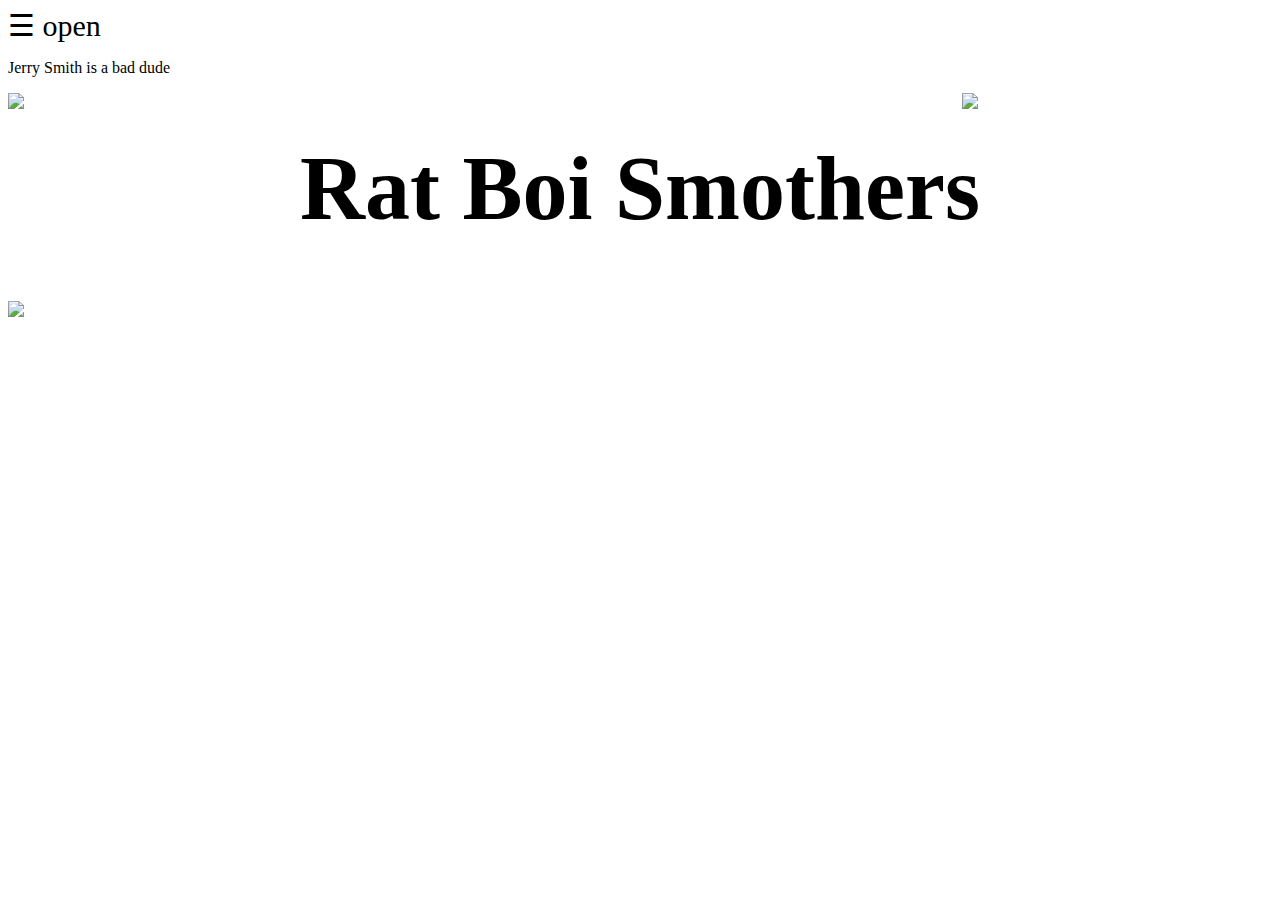
==== index.html @ 248ec303 "Update index.html" ====
<!DOCTYPE html>
<html>
  <head>
    <title>Marijuana Smith</title>
    <!-- link to external smithers css file-->
    <link href="smithers.css" rel="stylesheet">
    <!-- link to external smithers javascript file-->
    <script src="smithers.js"></script>
  </head>
  <body>
  <!--Open Menu Options-->
    <div id="mySidenav" class="sidenav">
      <a href="javascript:void(0)" class="closebtn" onclick="closeNav()">&times;</a>
      <a href="#">About Me</a>
      <a href="#">Hobbies</a>
      <a href="#">Life Goals</a>
      <a href="#">Diary</a>
      <a href="#">Favorite Bongs</a>
    </div>
    <span style="font-size:30px;cursor:pointer" onclick="openNav()">&#9776; open</span>
      <p>Jerry Smith is a bad dude </p>
    <img src="https://upload.wikimedia.org/wikipedia/commons/thumb/f/fa/Brown_Rat.jpg/799px-Brown_Rat.jpg" style="float:left;width:100px;height:px;margin-right:15px">
    <img src="https://upload.wikimedia.org/wikipedia/commons/thumb/f/fa/Brown_Rat.jpg/799px-Brown_Rat.jpg" style="float:right;width:100px;height:px;margin-right:210px">
    <h1 style="font-size:90px;text-align:center;">Rat Boi Smothers</h1>
    <img src="http://media.discordapp.net/attachments/679017106083414028/756531879896809612/Snapchat-1931391378.jpg" class="img1">
  </body>
</html>
---- smithers.css ----
/*OpenMenu*/
.sidenav {
  height: 100%;
  width: 0;
  position: fixed;
  z-index: 1;
  top: 0;
  left: 0;
  background-image: url('https://st.depositphotos.com/1106005/1281/i/950/depositphotos_12818526-stock-photo-marijuana-leaf-seamless-background.jpg');
  overflow-x: hidden;
  transition: 0.5s;
  padding-top: 60px;
}

.sidenav a {
  padding: 8px 8px 8px 32px;
  text-decoration: none;
  font-size: 25px;
   font-weight: 1000;
   text-shadow: 2px 2px #000000;
  color: #f8f8ff;
  display: block;
  transition: 0.3s;
}

.sidenav a:hover {
  color: #111;
}

.sidenav .closebtn {
  position: absolute;
  top: 0;
  right: 25px;
  font-size: 36px;
  margin-left: 50px;
}

@media screen and (max-height: 450px) {
  .sidenav {padding-top: 15px;}
  .sidenav a {font-size: 18px;}
}
/*EndOpenMenu*/
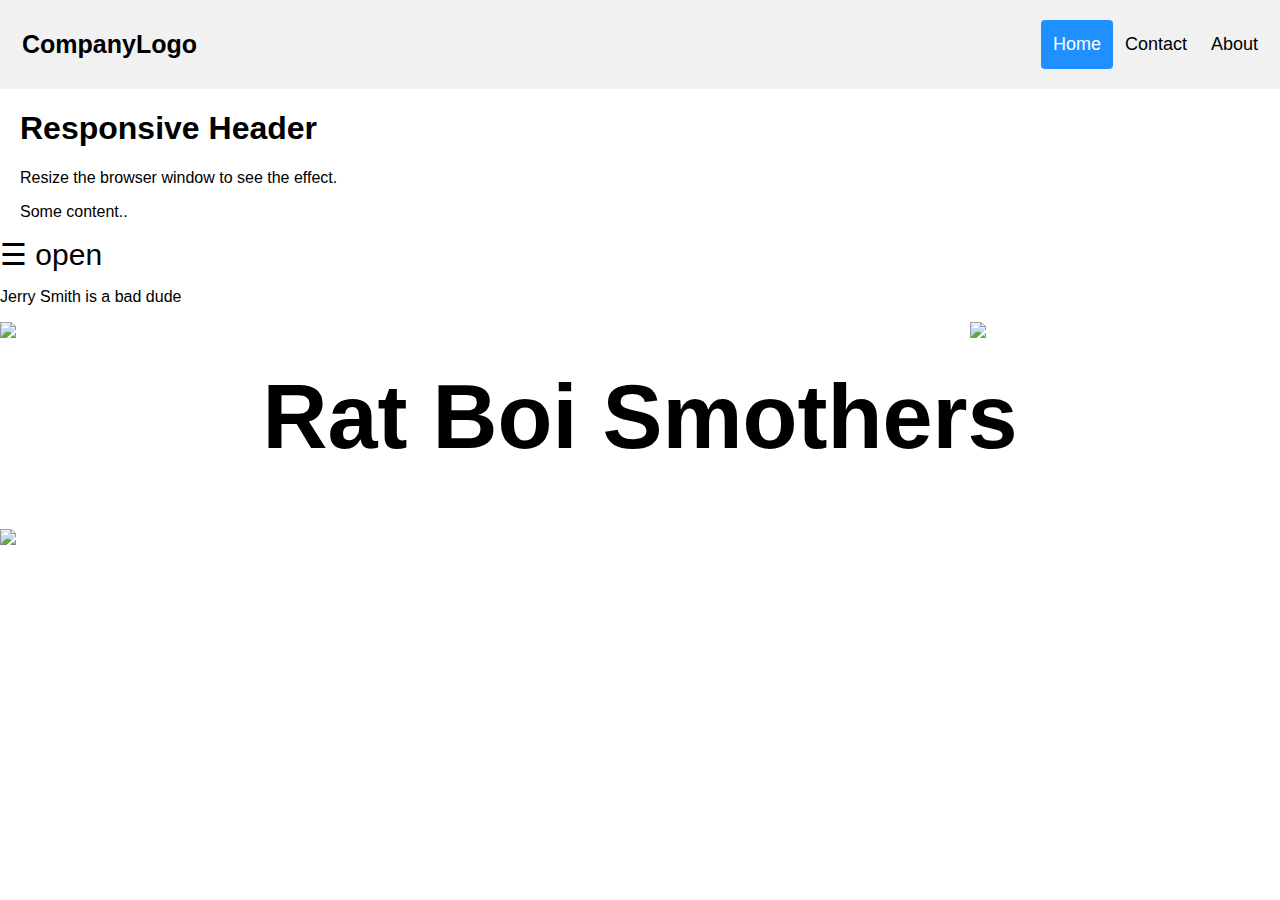
==== commit 80851786: "test" ====
--- a/index.html
+++ b/index.html
@@ -6,8 +6,18 @@
     <link href="smithers.css" rel="stylesheet">
     <!-- link to external smithers javascript file-->
     <script src="smithers.js"></script>
+<!-- link to JQuery Library-->
+    <script src="//code.jquery.com/jquery-1.10.2.js"></script> 
+    <script>  
+    $(function(){ 
+      $("#header").load("header.html");  
+      $("#footer").load("footer.html");  
+    }); 
+
+</script>  
   </head>
   <body>
+    <div id="header"></div> 
   <!--Open Menu Options-->
     <div id="mySidenav" class="sidenav">
       <a href="javascript:void(0)" class="closebtn" onclick="closeNav()">&times;</a>
--- a/smithers.css
+++ b/smithers.css
@@ -40,3 +40,60 @@
   .sidenav a {font-size: 18px;}
 }
 /*EndOpenMenu*/
+
+/*Header*/
+* {box-sizing: border-box;}
+
+body { 
+  margin: 0;
+  font-family: Arial, Helvetica, sans-serif;
+}
+
+.header {
+  overflow: hidden;
+  background-color: #f1f1f1;
+  padding: 20px 10px;
+}
+
+.header a {
+  float: left;
+  color: black;
+  text-align: center;
+  padding: 12px;
+  text-decoration: none;
+  font-size: 18px; 
+  line-height: 25px;
+  border-radius: 4px;
+}
+
+.header a.logo {
+  font-size: 25px;
+  font-weight: bold;
+}
+
+.header a:hover {
+  background-color: #ddd;
+  color: black;
+}
+
+.header a.active {
+  background-color: dodgerblue;
+  color: white;
+}
+
+.header-right {
+  float: right;
+}
+
+@media screen and (max-width: 500px) {
+  .header a {
+    float: none;
+    display: block;
+    text-align: left;
+  }
+  
+  .header-right {
+    float: none;
+  }
+}
+/*EndHeader*/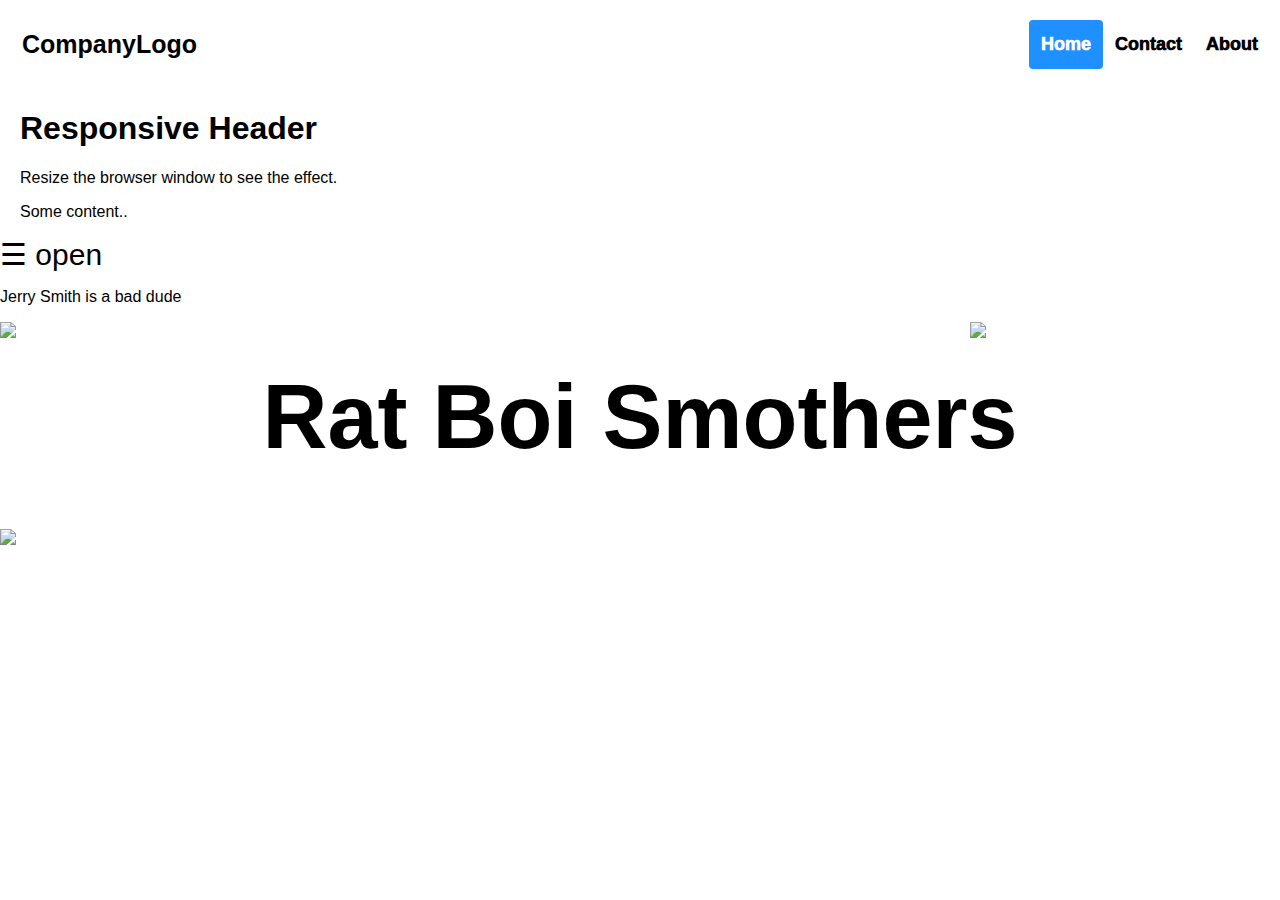
==== commit 59f11e5e: "Testing commit" ====
--- a/index.html
+++ b/index.html
@@ -17,6 +17,7 @@
 </script>  
   </head>
   <body>
+    <!--This is a test-->
     <div id="header"></div> 
   <!--Open Menu Options-->
     <div id="mySidenav" class="sidenav">
--- a/smithers.css
+++ b/smithers.css
@@ -51,7 +51,7 @@
 
 .header {
   overflow: hidden;
-  background-color: #f1f1f1;
+  background-image: url('https://st.depositphotos.com/1106005/1281/i/950/depositphotos_12818526-stock-photo-marijuana-leaf-seamless-background.jpg');
   padding: 20px 10px;
 }
 
@@ -62,6 +62,7 @@
   padding: 12px;
   text-decoration: none;
   font-size: 18px; 
+  font-weight: 1000;
   line-height: 25px;
   border-radius: 4px;
 }
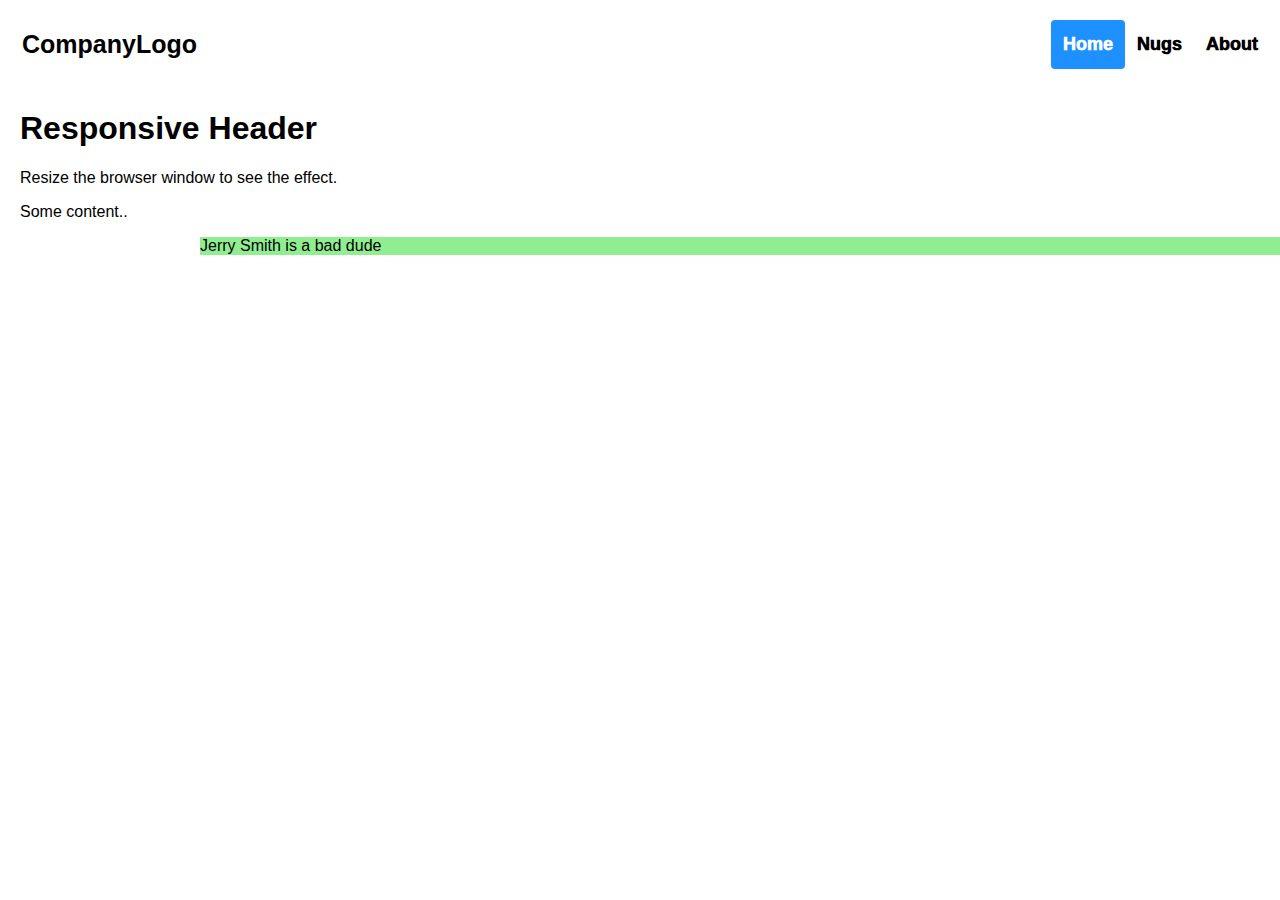
==== commit 948d6c33: "rework" ====
--- a/index.html
+++ b/index.html
@@ -13,26 +13,18 @@
       $("#header").load("header.html");  
       $("#footer").load("footer.html");  
     }); 
+  </script>  
+  </head>
 
-</script>  
-  </head>
   <body>
-    <!--This is a test-->
     <div id="header"></div> 
-  <!--Open Menu Options-->
-    <div id="mySidenav" class="sidenav">
-      <a href="javascript:void(0)" class="closebtn" onclick="closeNav()">&times;</a>
-      <a href="#">About Me</a>
-      <a href="#">Hobbies</a>
-      <a href="#">Life Goals</a>
-      <a href="#">Diary</a>
-      <a href="#">Favorite Bongs</a>
-    </div>
-    <span style="font-size:30px;cursor:pointer" onclick="openNav()">&#9776; open</span>
+      
+    
+    <main>
       <p>Jerry Smith is a bad dude </p>
-    <img src="https://upload.wikimedia.org/wikipedia/commons/thumb/f/fa/Brown_Rat.jpg/799px-Brown_Rat.jpg" style="float:left;width:100px;height:px;margin-right:15px">
-    <img src="https://upload.wikimedia.org/wikipedia/commons/thumb/f/fa/Brown_Rat.jpg/799px-Brown_Rat.jpg" style="float:right;width:100px;height:px;margin-right:210px">
-    <h1 style="font-size:90px;text-align:center;">Rat Boi Smothers</h1>
-    <img src="http://media.discordapp.net/attachments/679017106083414028/756531879896809612/Snapchat-1931391378.jpg" class="img1">
+
+    </main>
+
+    <div id="footer"></div> 
   </body>
 </html>
--- a/smithers.css
+++ b/smithers.css
@@ -1,53 +1,5 @@
-/*OpenMenu*/
-.sidenav {
-  height: 100%;
-  width: 0;
-  position: fixed;
-  z-index: 1;
-  top: 0;
-  left: 0;
-  background-image: url('https://st.depositphotos.com/1106005/1281/i/950/depositphotos_12818526-stock-photo-marijuana-leaf-seamless-background.jpg');
-  overflow-x: hidden;
-  transition: 0.5s;
-  padding-top: 60px;
-}
-
-.sidenav a {
-  padding: 8px 8px 8px 32px;
-  text-decoration: none;
-  font-size: 25px;
-   font-weight: 1000;
-   text-shadow: 2px 2px #000000;
-  color: #f8f8ff;
-  display: block;
-  transition: 0.3s;
-}
-
-.sidenav a:hover {
-  color: #111;
-}
-
-.sidenav .closebtn {
-  position: absolute;
-  top: 0;
-  right: 25px;
-  font-size: 36px;
-  margin-left: 50px;
-}
-
-@media screen and (max-height: 450px) {
-  .sidenav {padding-top: 15px;}
-  .sidenav a {font-size: 18px;}
-}
-/*EndOpenMenu*/
-
 /*Header*/
 * {box-sizing: border-box;}
-
-body { 
-  margin: 0;
-  font-family: Arial, Helvetica, sans-serif;
-}
 
 .header {
   overflow: hidden;
@@ -97,4 +49,27 @@
     float: none;
   }
 }
-/*EndHeader*/+/*EndHeader*/
+
+/*Footer*/
+.footer {
+  position: fixed;
+  left: 0;
+  bottom: 0;
+  width: 100%;
+  background-image: url('https://st.depositphotos.com/1106005/1281/i/950/depositphotos_12818526-stock-photo-marijuana-leaf-seamless-background.jpg');;
+  color: white;
+  text-align: center;}
+/*footer*/
+
+body { 
+  margin: 0;
+  font-family: Arial, Helvetica, sans-serif;
+  /*Changes cursor to rat*/
+  cursor: url("/images/ratcursor.png"), default;
+}
+
+main {
+  margin-left:200px;
+  background-color:lightgreen;
+}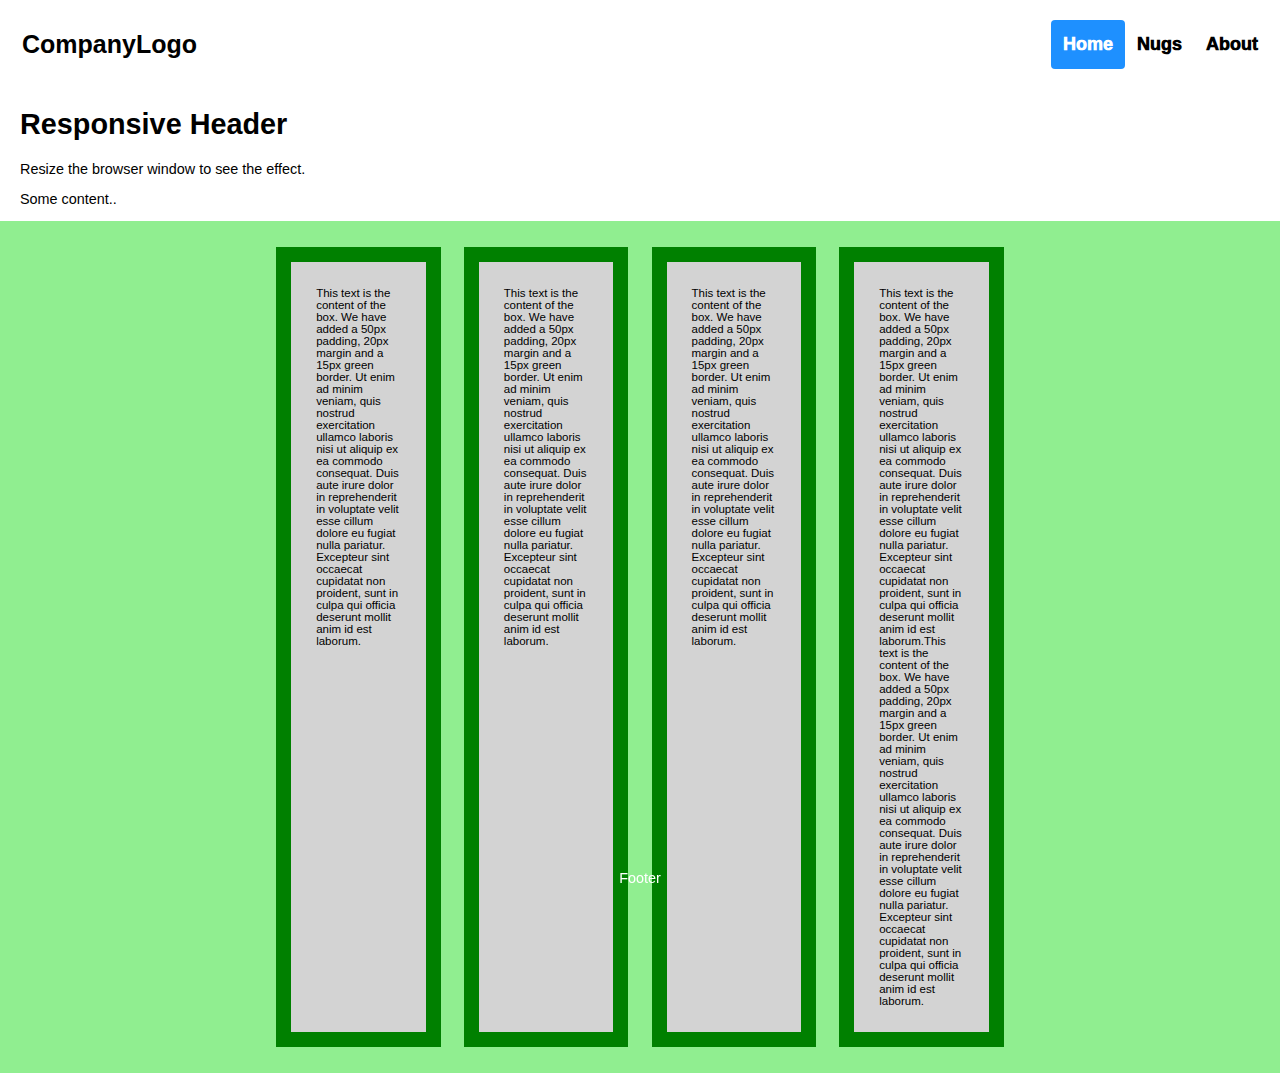
==== commit 62eebac0: "Added boxes" ====
--- a/index.html
+++ b/index.html
@@ -19,10 +19,16 @@
   <body>
     <div id="header"></div> 
       
-    
+
     <main>
-      <p>Jerry Smith is a bad dude </p>
-
+      <div id="mainbox">
+        <div id="cardmargins">
+          <div class="card">This text is the content of the box. We have added a 50px padding, 20px margin and a 15px green border. Ut enim ad minim veniam, quis nostrud exercitation ullamco laboris nisi ut aliquip ex ea commodo consequat. Duis aute irure dolor in reprehenderit in voluptate velit esse cillum dolore eu fugiat nulla pariatur. Excepteur sint occaecat cupidatat non proident, sunt in culpa qui officia deserunt mollit anim id est laborum.</div>
+          <div class="card">This text is the content of the box. We have added a 50px padding, 20px margin and a 15px green border. Ut enim ad minim veniam, quis nostrud exercitation ullamco laboris nisi ut aliquip ex ea commodo consequat. Duis aute irure dolor in reprehenderit in voluptate velit esse cillum dolore eu fugiat nulla pariatur. Excepteur sint occaecat cupidatat non proident, sunt in culpa qui officia deserunt mollit anim id est laborum.</div>
+          <div class="card">This text is the content of the box. We have added a 50px padding, 20px margin and a 15px green border. Ut enim ad minim veniam, quis nostrud exercitation ullamco laboris nisi ut aliquip ex ea commodo consequat. Duis aute irure dolor in reprehenderit in voluptate velit esse cillum dolore eu fugiat nulla pariatur. Excepteur sint occaecat cupidatat non proident, sunt in culpa qui officia deserunt mollit anim id est laborum.</div>
+          <div class="card">This text is the content of the box. We have added a 50px padding, 20px margin and a 15px green border. Ut enim ad minim veniam, quis nostrud exercitation ullamco laboris nisi ut aliquip ex ea commodo consequat. Duis aute irure dolor in reprehenderit in voluptate velit esse cillum dolore eu fugiat nulla pariatur. Excepteur sint occaecat cupidatat non proident, sunt in culpa qui officia deserunt mollit anim id est laborum.This text is the content of the box. We have added a 50px padding, 20px margin and a 15px green border. Ut enim ad minim veniam, quis nostrud exercitation ullamco laboris nisi ut aliquip ex ea commodo consequat. Duis aute irure dolor in reprehenderit in voluptate velit esse cillum dolore eu fugiat nulla pariatur. Excepteur sint occaecat cupidatat non proident, sunt in culpa qui officia deserunt mollit anim id est laborum.</div>
+        </div> 
+      </div>
     </main>
 
     <div id="footer"></div> 
--- a/smithers.css
+++ b/smithers.css
@@ -69,7 +69,29 @@
   cursor: url("/images/ratcursor.png"), default;
 }
 
-main {
-  margin-left:200px;
-  background-color:lightgreen;
+
+#mainbox {
+    background-color:lightgreen;
+    width: 100%;
+    padding:1em;
+    height: auto;
+}
+
+#cardmargins {
+  display:flex;
+  margin-left:20%;
+  margin-right:20%;}
+.card {
+  display: inline-block;
+  background-color: lightgrey;
+  width: 250px;
+  border: 15px solid green;
+  padding: 25px;
+  margin: 1em;
+  font-size:.8em;
+  
+}
+
+html {
+  font-size:0.9em;
 }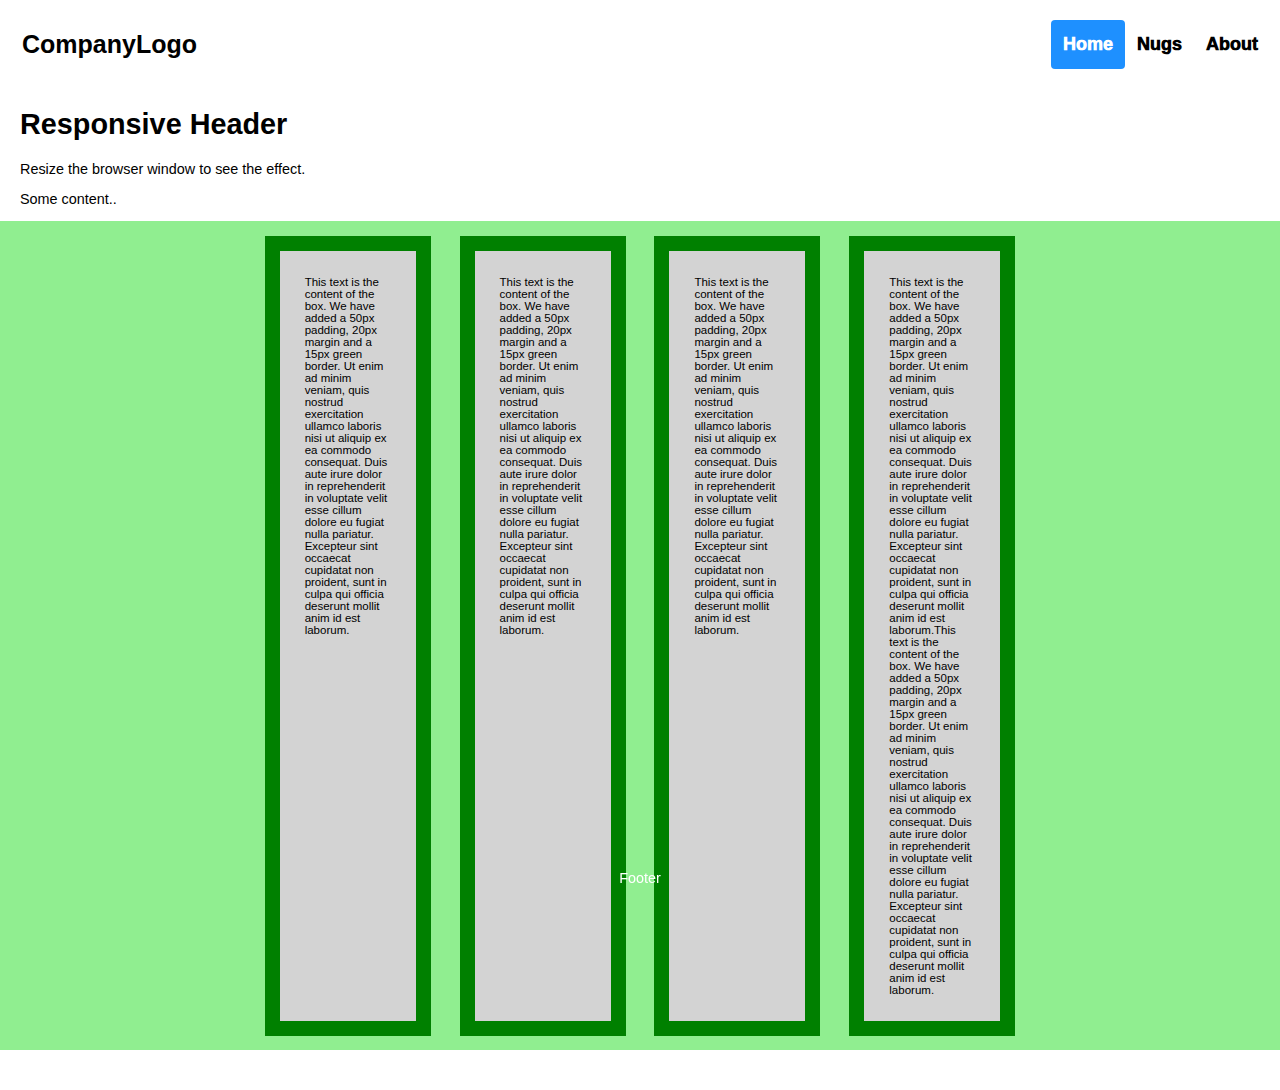
==== commit 36c6dd82: "Box alignment" ====
--- a/index.html
+++ b/index.html
@@ -22,7 +22,7 @@
 
     <main>
       <div id="mainbox">
-        <div id="cardmargins">
+        <div id="cardcontainer">
           <div class="card">This text is the content of the box. We have added a 50px padding, 20px margin and a 15px green border. Ut enim ad minim veniam, quis nostrud exercitation ullamco laboris nisi ut aliquip ex ea commodo consequat. Duis aute irure dolor in reprehenderit in voluptate velit esse cillum dolore eu fugiat nulla pariatur. Excepteur sint occaecat cupidatat non proident, sunt in culpa qui officia deserunt mollit anim id est laborum.</div>
           <div class="card">This text is the content of the box. We have added a 50px padding, 20px margin and a 15px green border. Ut enim ad minim veniam, quis nostrud exercitation ullamco laboris nisi ut aliquip ex ea commodo consequat. Duis aute irure dolor in reprehenderit in voluptate velit esse cillum dolore eu fugiat nulla pariatur. Excepteur sint occaecat cupidatat non proident, sunt in culpa qui officia deserunt mollit anim id est laborum.</div>
           <div class="card">This text is the content of the box. We have added a 50px padding, 20px margin and a 15px green border. Ut enim ad minim veniam, quis nostrud exercitation ullamco laboris nisi ut aliquip ex ea commodo consequat. Duis aute irure dolor in reprehenderit in voluptate velit esse cillum dolore eu fugiat nulla pariatur. Excepteur sint occaecat cupidatat non proident, sunt in culpa qui officia deserunt mollit anim id est laborum.</div>
--- a/smithers.css
+++ b/smithers.css
@@ -38,6 +38,7 @@
   float: right;
 }
 
+
 @media screen and (max-width: 500px) {
   .header a {
     float: none;
@@ -69,6 +70,9 @@
   cursor: url("/images/ratcursor.png"), default;
 }
 
+main {
+  padding-bottom:40px;
+}
 
 #mainbox {
     background-color:lightgreen;
@@ -77,21 +81,35 @@
     height: auto;
 }
 
-#cardmargins {
-  display:flex;
+#cardcontainer {
+  display:grid;
+  grid-template-columns: 1fr 1fr 1fr 1fr;
+  grid-gap: 10px 2em;
   margin-left:20%;
   margin-right:20%;}
+
 .card {
   display: inline-block;
   background-color: lightgrey;
-  width: 250px;
   border: 15px solid green;
   padding: 25px;
-  margin: 1em;
   font-size:.8em;
-  
 }
 
 html {
   font-size:0.9em;
-}+}
+
+
+@media screen and (max-width: 1000px) {
+  #cardcontainer {
+    grid-template-columns: 1fr 1fr;
+  }
+}
+
+
+@media screen and (max-width: 500px) {
+  #cardcontainer {
+    grid-template-columns: 1fr;
+  }
+}
